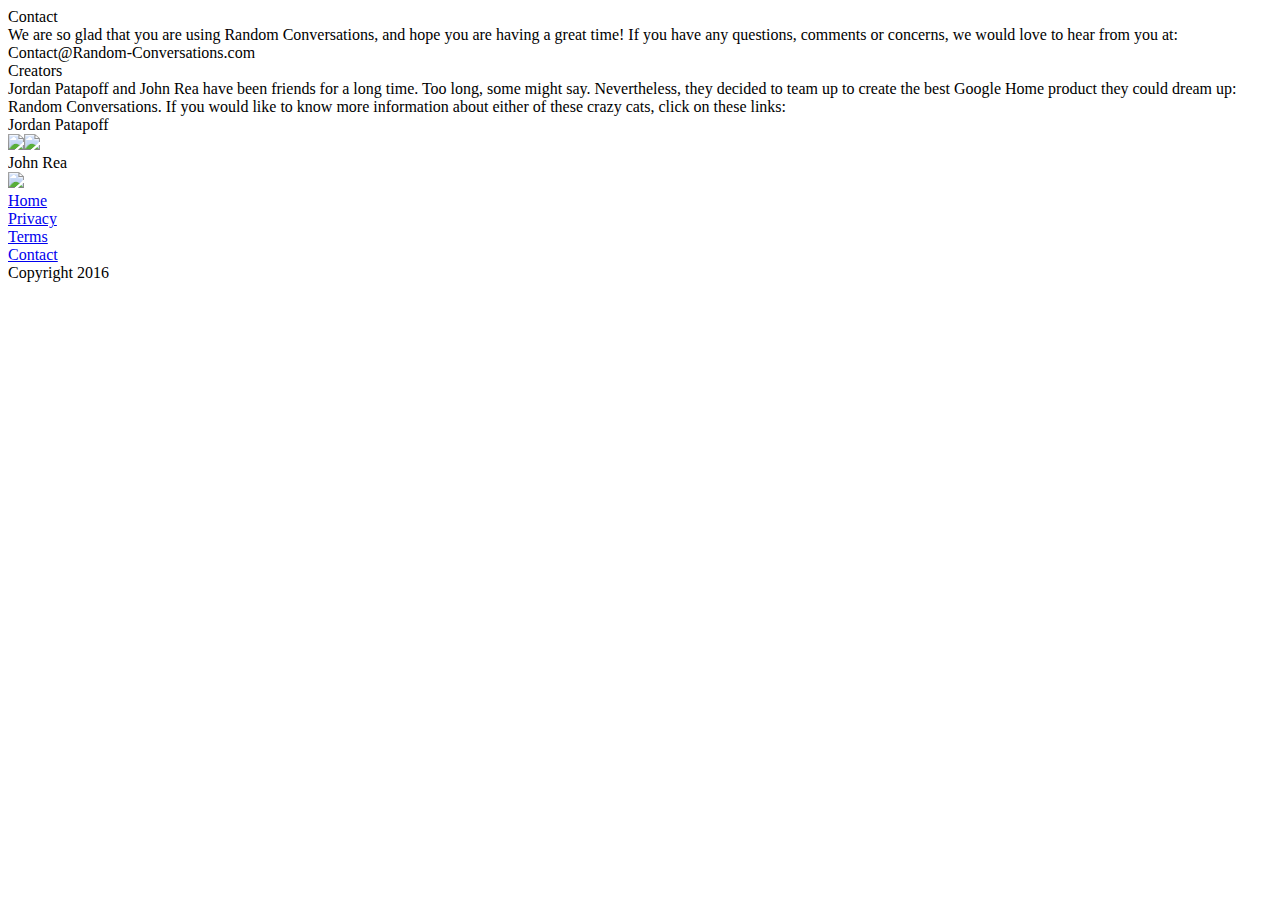
==== html/contact.html @ e83a7adc "added johns web code" ====
<!DOCTYPE html>
<html>
<head>
    <meta charset="UTF-8">
    <title>
	   Random Conversations - Contact
    </title>
    <link href="https://fonts.googleapis.com/css?family=Montserrat:400,700" rel="stylesheet" type="text/css">
    <link href="https://fonts.googleapis.com/css?family=Lato:400,700,400italic,700italic" rel="stylesheet" type="text/css">
    <link href="https://fonts.googleapis.com/css?family=Pacifico" rel="stylesheet">
    <link href="https://fonts.googleapis.com/css?family=Merienda+One" rel="stylesheet">
    <link href="https://fonts.googleapis.com/css?family=Leckerli+One" rel="stylesheet">
    <link rel="stylesheet" type="text/css" href="./contact.css">


</head>

<body>

<div class="page-body">
        <div class="copy">
            <div class="copy-header">Contact</div>
            <div class="copy-body">We are so glad that you are using Random Conversations, and hope you are having a great time! If you have any questions, comments or concerns, we would love to hear from you at:<br>Contact@Random-Conversations.com</div>
        </div>

        <div class="bios">
            <div class="bio-header">Creators</div>
            <div class="bio-body">Jordan Patapoff and John Rea have been friends for a long time. Too long, some might say. Nevertheless, they decided to team up to create the best Google Home product they could dream up: Random Conversations. If you would like to know more information about either of these crazy cats, click on these links:</div>
        </div>

        <div class="linkedin">

        <div class="name-link">
        <div class="name">Jordan Patapoff</div><a class="jordan-link" href="https://www.linkedin.com/in/jpatapoff"><img class="linkedin-icon" src="./Images/linkedin.png"></a><a class="jordan-link" href="https://twitter.com/jpatapoff"><img class="twitter-icon" src="./Images/twitter.jpg"></a>
        </div>

        <div class="name-link">
        <div class="name">John Rea</div><a class="john-link" href="https://www.linkedin.com/in/john-rea-04553013"><img class="linkedin-icon" src="./Images/linkedin.png"></a>
        </div>
        </div>

</div>

<div class="page-footer">
    <div class="links">
    <div class="nav-link" id="home">
    <a href="./index.html">Home<a/>
    </div>

    <div class="nav-link" id="privacy">
    <a  href="./privacy.html">Privacy
    <a/>
    </div>

    <div class="nav-link" id="terms">
    <a href="./terms.html">Terms<a/>
    </div>

    <div class="nav-link" id="contact">
    <a href="./contact.html">Contact<a/>
    </div>
    </div>
    <div class="copyright">Copyright 2016</div>
</div>


</body>
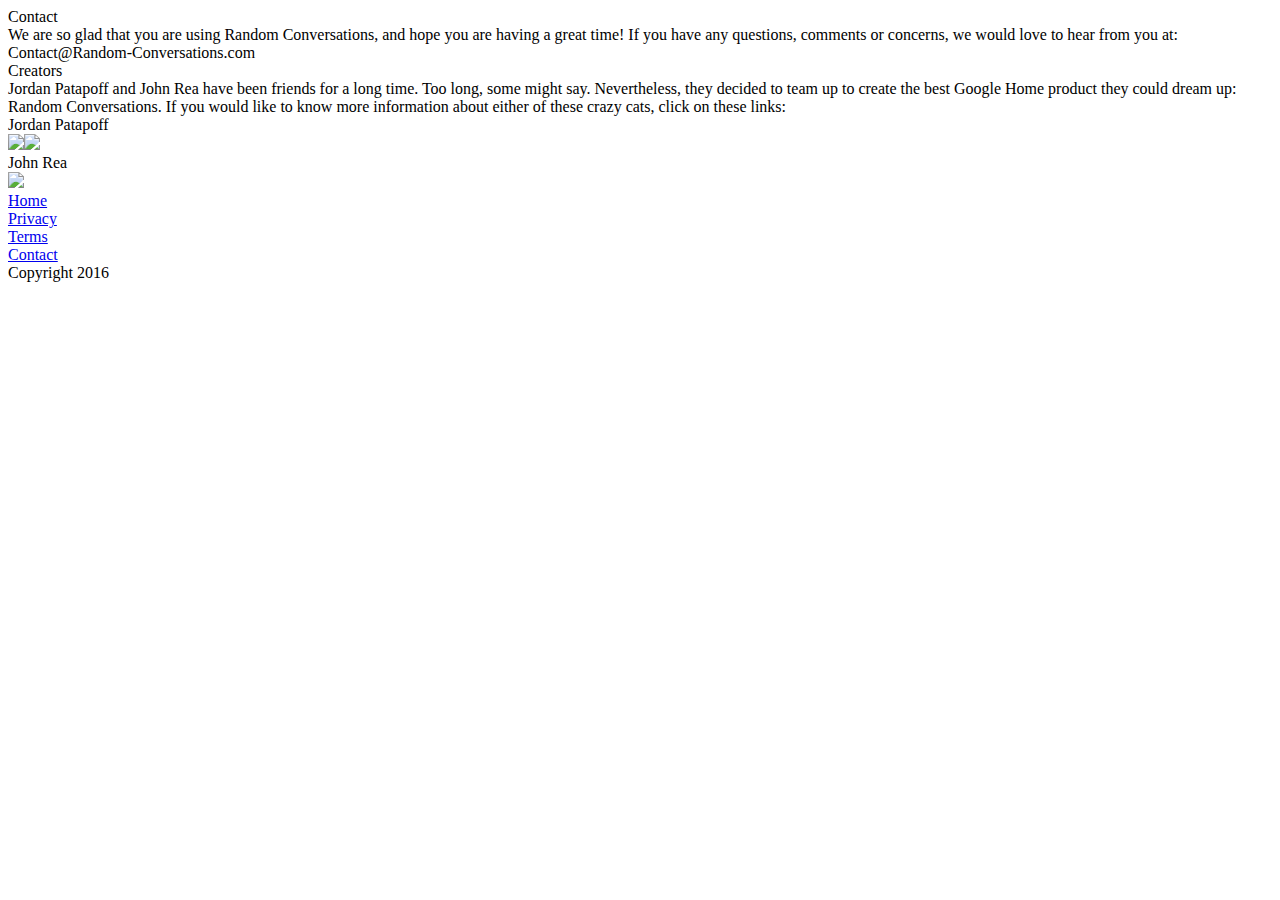
==== commit a355119f: "fixing a few paths" ====
--- a/html/contact.html
+++ b/html/contact.html
@@ -10,7 +10,7 @@
     <link href="https://fonts.googleapis.com/css?family=Pacifico" rel="stylesheet">
     <link href="https://fonts.googleapis.com/css?family=Merienda+One" rel="stylesheet">
     <link href="https://fonts.googleapis.com/css?family=Leckerli+One" rel="stylesheet">
-    <link rel="stylesheet" type="text/css" href="./contact.css">
+    <link rel="stylesheet" type="text/css" href="/css/contact.css">
 
 
 </head>
@@ -31,11 +31,11 @@
         <div class="linkedin">
 
         <div class="name-link">
-        <div class="name">Jordan Patapoff</div><a class="jordan-link" href="https://www.linkedin.com/in/jpatapoff"><img class="linkedin-icon" src="./Images/linkedin.png"></a><a class="jordan-link" href="https://twitter.com/jpatapoff"><img class="twitter-icon" src="./Images/twitter.jpg"></a>
+        <div class="name">Jordan Patapoff</div><a class="jordan-link" href="https://www.linkedin.com/in/jpatapoff"><img class="linkedin-icon" src="/images/linkedin.png"></a><a class="jordan-link" href="https://twitter.com/jpatapoff"><img class="twitter-icon" src="/images/twitter.jpg"></a>
         </div>
 
         <div class="name-link">
-        <div class="name">John Rea</div><a class="john-link" href="https://www.linkedin.com/in/john-rea-04553013"><img class="linkedin-icon" src="./Images/linkedin.png"></a>
+        <div class="name">John Rea</div><a class="john-link" href="https://www.linkedin.com/in/john-rea-04553013"><img class="linkedin-icon" src="/images/linkedin.png"></a>
         </div>
         </div>
 
@@ -44,20 +44,20 @@
 <div class="page-footer">
     <div class="links">
     <div class="nav-link" id="home">
-    <a href="./index.html">Home<a/>
+    <a href="/">Home<a/>
     </div>
 
     <div class="nav-link" id="privacy">
-    <a  href="./privacy.html">Privacy
+    <a  href="/privacy-policy">Privacy
     <a/>
     </div>
 
     <div class="nav-link" id="terms">
-    <a href="./terms.html">Terms<a/>
+    <a href="/terms-of-service">Terms<a/>
     </div>
 
     <div class="nav-link" id="contact">
-    <a href="./contact.html">Contact<a/>
+    <a href="/contact">Contact<a/>
     </div>
     </div>
     <div class="copyright">Copyright 2016</div>
